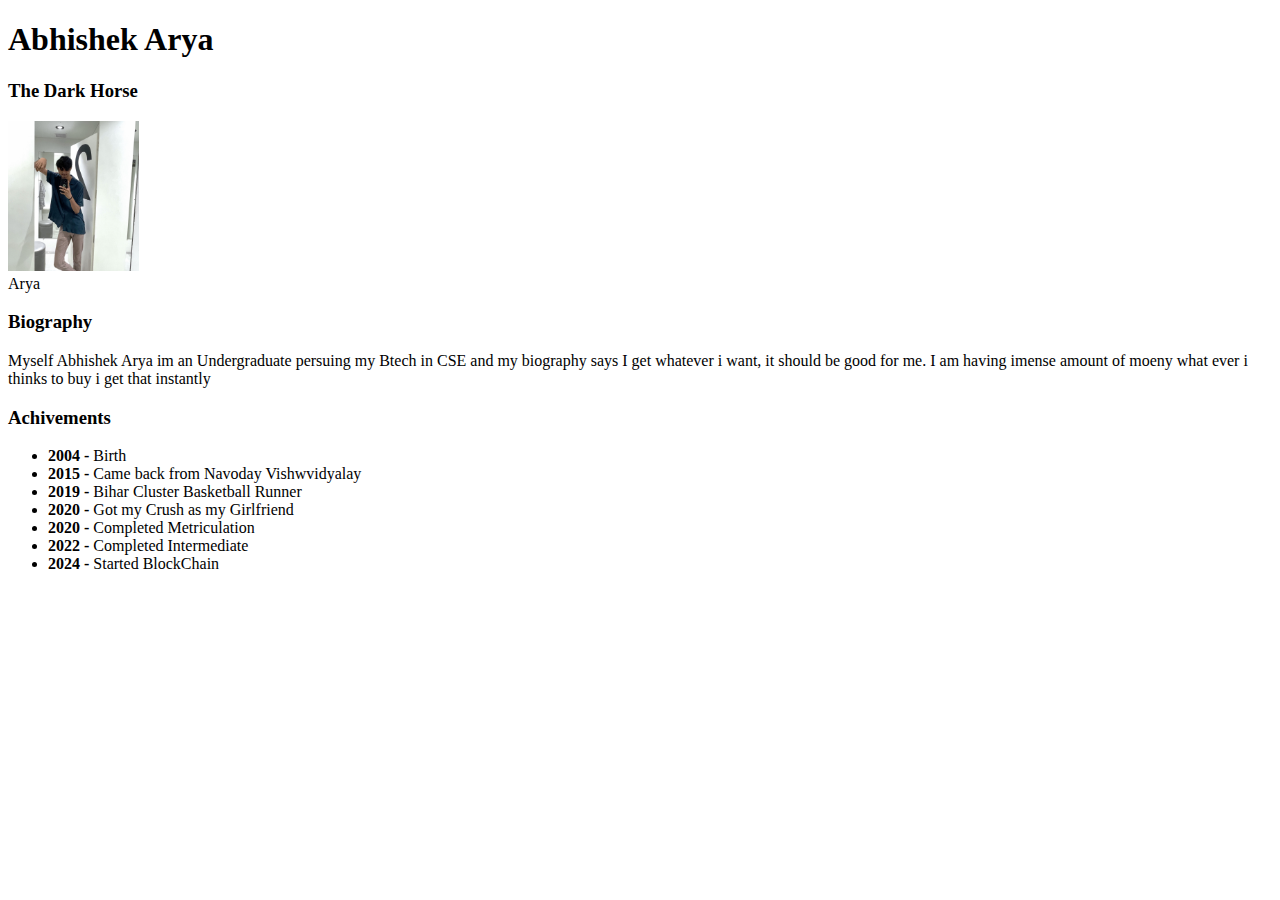
==== HW/Biography.html @ d8993684 "init" ====
<!DOCTYPE html>
<html lang="en">
<head>
    <meta charset="UTF-8">
    <meta name="viewport" content="width=device-width, initial-scale=1.0">
    <title>1st HW</title>
</head>

    <h1>Abhishek Arya</h1>
    <h3>The Dark Horse</h3>

     <img src="Arya.JPG"
      alt="He"
      height="150px"
      weidth="150px"/><br/>
     <capiton>Arya</capiton><br/>
  
    <h3>Biography</h3>
     <p>Myself Abhishek Arya im an Undergraduate persuing my Btech in CSE and my biography says I get whatever i want, it should be good for me. I am having imense amount of moeny what ever i thinks to buy i get that instantly</p>
    <h3>Achivements</h3>
    <ul>
        <li><b>2004 -</b> Birth</li>
        <li><b>2015 -</b> Came back from Navoday Vishwvidyalay</li>
        <li><b>2019 -</b> Bihar Cluster Basketball Runner</li>
        <li><b>2020 -</b> Got my Crush as my Girlfriend</li>
        <li><b>2020 -</b> Completed Metriculation</li>
        <li><b>2022 -</b> Completed Intermediate</li>
        <li><b>2024 -</b> Started BlockChain</li>
    </ul>
    
    <p></p>

</body>
</html>
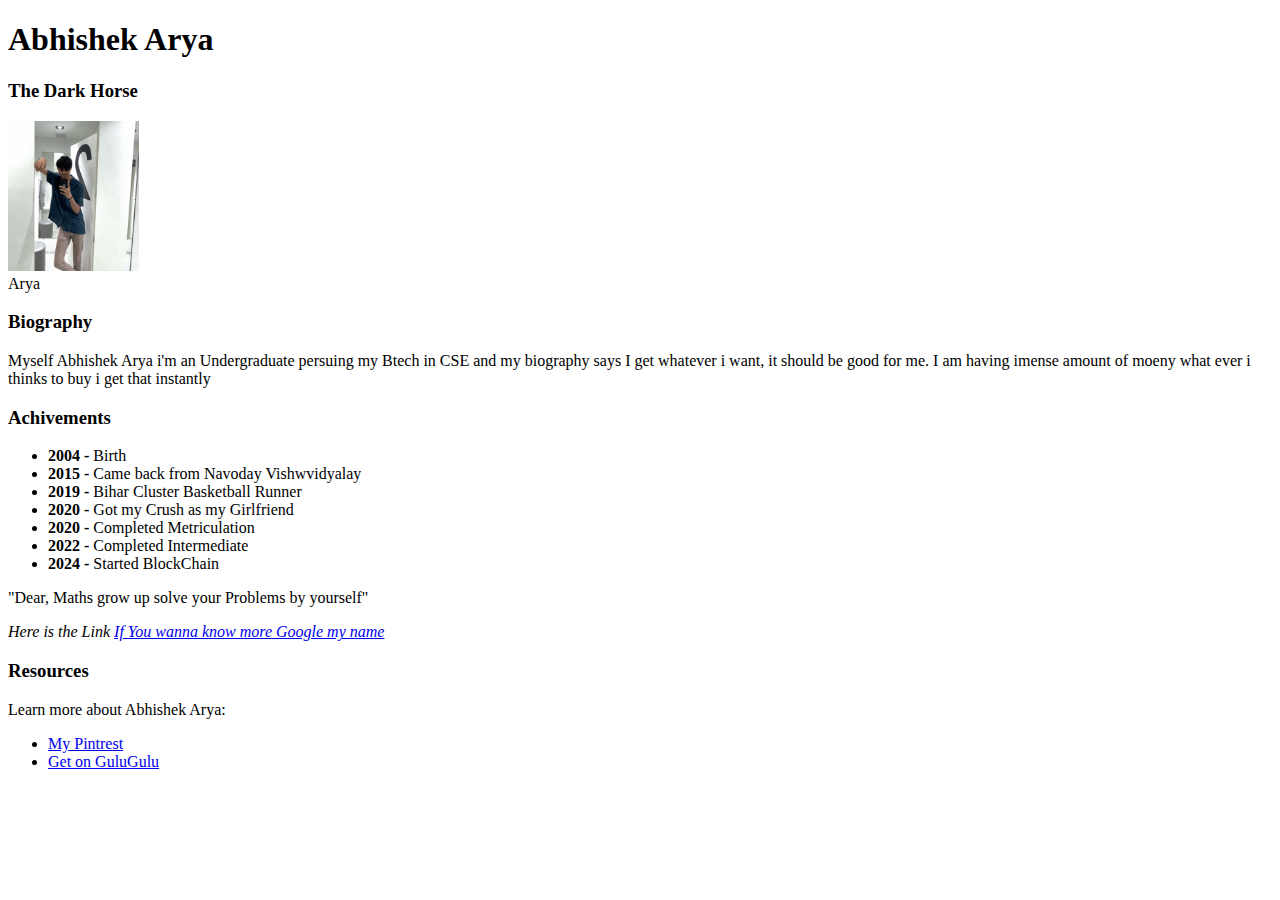
==== commit be747df4: "hw_done" ====
--- a/HW/Biography.html
+++ b/HW/Biography.html
@@ -16,7 +16,7 @@
      <capiton>Arya</capiton><br/>
   
     <h3>Biography</h3>
-     <p>Myself Abhishek Arya im an Undergraduate persuing my Btech in CSE and my biography says I get whatever i want, it should be good for me. I am having imense amount of moeny what ever i thinks to buy i get that instantly</p>
+     <p>Myself Abhishek Arya i'm an Undergraduate persuing my Btech in CSE and my biography says I get whatever i want, it should be good for me. I am having imense amount of moeny what ever i thinks to buy i get that instantly</p>
     <h3>Achivements</h3>
     <ul>
         <li><b>2004 -</b> Birth</li>
@@ -28,7 +28,15 @@
         <li><b>2024 -</b> Started BlockChain</li>
     </ul>
     
-    <p></p>
+    <p>"Dear, Maths grow up solve your Problems by yourself"<p/>
+    <i>Here is the Link <a href="https://google.com" target="_blank">If You wanna know more Google my name</a></i>
+
+    <h3>Resources</h3>
+    <p>Learn more about Abhishek Arya:</p>
+    <ul>
+        <li><a href="https://in.pinterest.com/abhishek_arya_777/abhishek-arya/" target="_blank">My Pintrest</a></li>
+        <li><a href="https://google.com" target="_blank">Get on GuluGulu</a></li>
+    </ul>
 
 </body>
 </html>